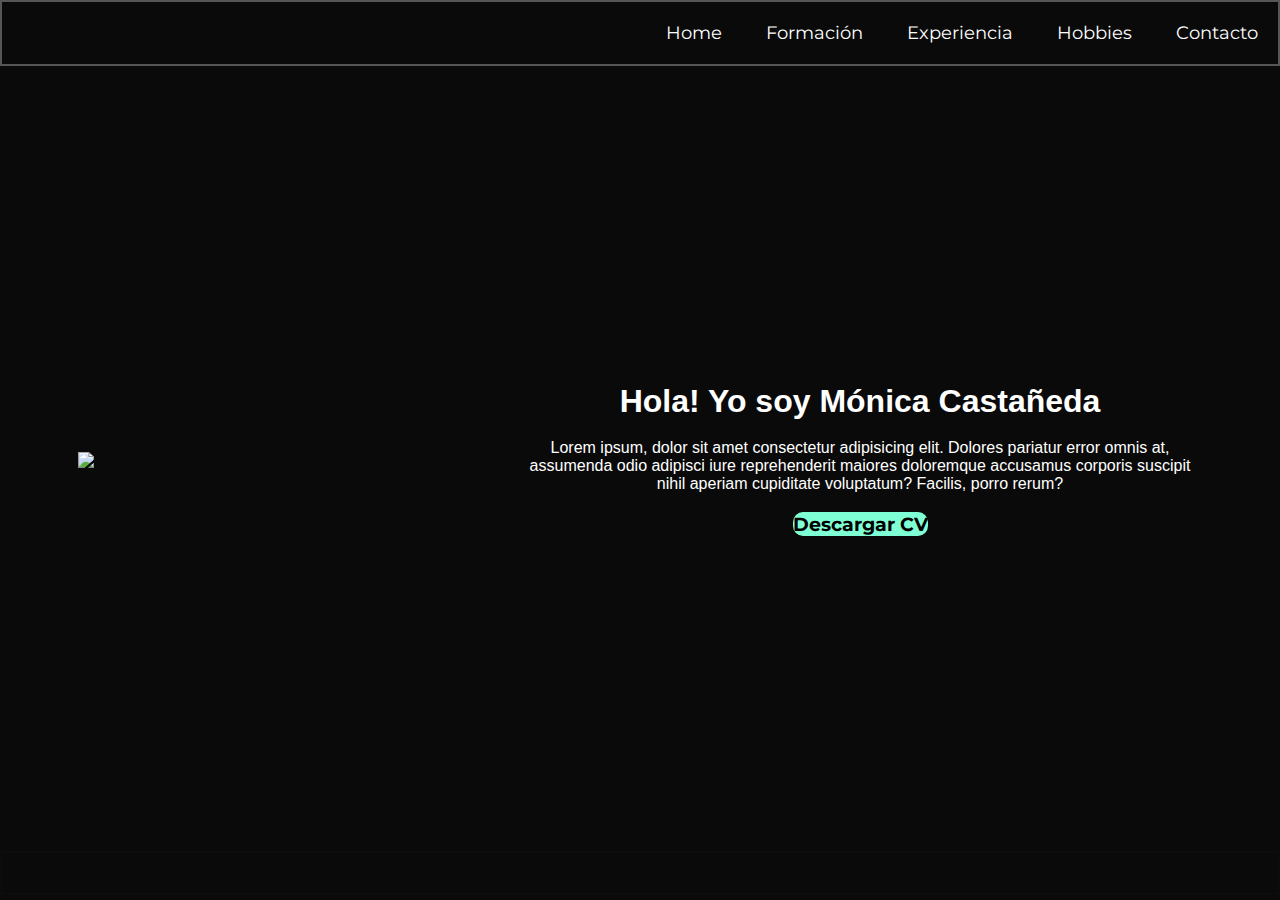
==== index.html @ 7ab35203 "Se crea el bootstrapt" ====
<!DOCTYPE html>
<html lang="en">
<head>
    <meta charset="UTF-8">
    <meta http-equiv="X-UA-Compatible" content="IE=edge">
    <meta name="viewport" content="width=device-width, initial-scale=1.0">
    <title>Portafolio</title>
    <link rel="stylesheet" href="./css/styles.css"/>
    <link rel="stylesheet" href="https://cdnjs.cloudflare.com/ajax/libs/font-awesome/6.1.1/css/all.min.css" integrity="sha512-KfkfwYDsLkIlwQp6LFnl8zNdLGxu9YAA1QvwINks4PhcElQSvqcyVLLD9aMhXd13uQjoXtEKNosOWaZqXgel0g==" crossorigin="anonymous" referrerpolicy="no-referrer" />
</head>
<body>











 
    <header>
    <nav>
        <li>
            <a href="index.html">
                Home
            </a>
        </li>
        <li>
            <a href="./pages/formacion.html">
                Formación
            </a>
        </li>
        <li>
            <a href="./pages/experiencia.html">
                Experiencia
            </a>
        </li>

        <li>
            <a href="./pages/hobbies.html">
                Hobbies
            </a>
        </li>
        <li>
            <a href="./pages/contacto.html">
                Contacto
            </a>
        </li>
    </nav>
    </header>
   











    <main class="main_index">
        <div class="main_div1_index">
            <img src="./img/Foto Mónica Castañeda.JPG"/>
        </div> 
        <div class="main_div2_index">
            <h1>
                Hola! Yo soy Mónica Castañeda
            </h1>
            <br>
            <p>
               Lorem ipsum, dolor sit amet consectetur adipisicing elit. Dolores pariatur error omnis at, assumenda odio adipisci iure reprehenderit maiores doloremque accusamus corporis suscipit nihil aperiam cupiditate voluptatum? Facilis, porro rerum?
            </p>
            <br>
            <a href="./documents/CV Monica mayo 2022.pdf" 
            target="_blank"
            class="main_btn">
                Descargar CV
            </a>
        </div>
           
    </main>
   











   

    <footer>
        <a href = "https://www.instagram.com/castanedariascos"   target="_blank"><i class="fa-brands fa-instagram"></i></a>
        <a href = "https://www.linkedin.com/in/monica-castaneda-riascos-b5663847/"   target="_blank"><i class="fa-brands fa-linkedin-in"></i></a>
        <a href = "https://www.researchgate.net/profile/Monica-Castaneda-2"   target="_blank"><i class="fa-brands fa-researchgate"></i></a>
    </footer>
</body>
</html>
---- css/styles.css ----
@import url('https://fonts.googleapis.com/css2?family=Montserrat:wght@100&display=swap');

* { 
    margin: 0;
    padding:0;
    box-sizing: border-box;

}

body {
    /*background-color:white;*/
    background-color: rgb(10, 10, 10);
    /*background-image: url(../img/wallpaper3.jpg);*/
    font-family:'Montserrat',sans-serif;
}

main {
    background-image: url;
    height:87vh;
    width:100%;
    display:inline-block;
    justify-content: center;
    background-color: rgb(10, 10, 10);
}


h1 {
    font-family:'Trebuchet MS', 'Lucida Sans Unicode', 'Lucida Grande', 'Lucida Sans', Arial, sans-serif;
    /*color:black;*/
    color:white;
}

p {
    font-family:'Trebuchet MS', 'Lucida Sans Unicode', 'Lucida Grande', 'Lucida Sans', Arial, sans-serif;
    /*color: black;*/
    color:white;
}



header {
    background-color: rgb(10, 10, 10);
    width: 100%;
    display: flex;
    justify-content: right;
    margin-bottom: 2px;
    border: 2px solid rgb(87, 86, 86);
}

header nav {
    display:inline-block;
    
}

header nav li {
    display: inline-block;
    margin:20px;
}

header nav li a {
    color: white;
    text-decoration: none;
    font-family:'Montserrat';
    font-size:large;

 
}

header nav li a:hover {
    color: rgb(199, 182, 182);
    font-size:larger;
}

footer {
    background-color: rgb(10, 10, 10);
    border: 2px solid rgb(12, 12, 15);
    display: flex;
    justify-content: right;
    width:100%;
}

footer a {
    margin: 20px;
}

footer a i {
    width: 40px;
}

.main_btn {
    border-radius: 10px;
    background-color: aquamarine;
    color: black;
    font-size:larger;
    font-weight: bold;
    text-decoration: none;
    text-align: center;
    animation-name: crecer;
    animation-duration:3s;
}

@keyframes crecer{
    0%{
        transform:scale(1);
    }
    50%{
        transform:scale(1.4);
    }
    100%{
        transform:scale(1);
    }
}



.main_div2_index {
    text-align: center;
    margin:10%;
    animation-name: movertexto;
    animation-duration:3s;
}

@keyframes movertexto{
    0%{
        transform:scale(1);
    }
    50%{
        transform:scale(1.2);
    }
    100%{
        transform:scale(1);
    }
}


.main_div1_index {
    margin:10%;
   
}


.main_div1_index img{
    width:300px;
    vertical-align:middle;
    float:right;
    transition: all .3s;
   
}


.main_div1_index img:hover{
    transform: translate(2%);
    opacity:0.5;
}



.main_index {
    display:grid;
    grid-template-columns:1fr 2fr;
    justify-content: stretch;
    align-items: center;
    gap: 20px;
    animation-name:mianimacion;
    animation-duration:10s;
    
}


@keyframes mianimacion{

    0% {background: grey}
    50% {background: rgba(0, 0, 0, 0.692)}
    100% {background: rgba(10, 10, 10, 10)}
}


.titulos {
    width: 70%;
    margin:10%;
    display:grid;
    grid-template-columns: 1fr 1fr 1fr;
    gap: 4px;
}
.titulos article {
    float:left;
    width: 30%;
    margin: 20px;
}
.titulos article img {
    width:250px;
    margin:20px;
    animation-name: moverimgformacion;
    animation-duration:3s;
}

@keyframes moverimgformacion{
    0%{
        transform:scale(1);
    }
    50%{
        transform:scale(1.2);
    }
    100%{
        transform:scale(1);
    }
}




.titulos article span {
    text-align: center;
    color:white;
    font-family: 'Trebuchet MS', 'Lucida Sans Unicode', 'Lucida Grande', 'Lucida Sans', Arial, sans-serif;

}

.experiencia1 {
    width: 100%;
    display:flex;
    justify-content:center;
}

.experiencia1 article span {
    text-align: right;
    color:white;
    font-family: 'Trebuchet MS', 'Lucida Sans Unicode', 'Lucida Grande', 'Lucida Sans', Arial, sans-serif;
    float:left;
    text-align:center;
    margin: 10%;
}

.experiencia1 article img {
    display:flex;
    justify-content:center;
    height: 200px;

}

.experiencia1 article img:hover{
    transform: translate(2%);
    opacity:0.5;
}

.experiencia2 article  {
    text-align: center;
    display:flex;
    justify-content:center;
    color:white;
    font-family: 'Trebuchet MS', 'Lucida Sans Unicode', 'Lucida Grande', 'Lucida Sans', Arial, sans-serif;
}

.experiencia2 article iframe {
    width:100%;
    margin-left: 10%;
}

.experiencia2 article p {
    width: 100%;
    margin-right:10%;
}

.hobbies {
    display: flex;
    justify-content: left;
    margin:2%;
}
.hobbies div {
   width: 20%;
   margin:2%;
}

.hobbies div img {
    width: 200px;
    animation-name: moverimghobbies;
    animation-duration:3s;
}

@keyframes moverimghobbies{
    0%{
        transform:scale(1);
    }
    50%{
        transform:scale(1.3);
    }
    100%{
        transform:scale(1);
    }
}

.datos {
    display: flex;
    align-content: center;

}

.datos p {
    display: flex;
    align-content: center;
    color: white;
    font-family:'Trebuchet MS', 'Lucida Sans Unicode', 'Lucida Grande', 'Lucida Sans', Arial, sans-serif;
    margin-left:35%;
    animation:jello;
    animation-duration:2s;
}

.formulario {
    font-family:'Trebuchet MS', 'Lucida Sans Unicode', 'Lucida Grande', 'Lucida Sans', Arial, sans-serif;
    color: white;
    margin-left:35%;
    margin-top: 2.5%;
   
}

.formulario label{
    width: 30%;
    border: 1px black;
}

@media (max-width: 650px) {
    .main_index {
        display:grid;
        grid-template-columns:1fr;
        justify-content: stretch;
        align-items: center;
        gap: 20px;
    }
}

@media (max-width: 950px) {
    main {
        background-image: url;
        height:100%;
        width:100%;
        display:inline-block;
        justify-content: center;
        
    }
    .titulos {
        width: 70%;
        margin:10%;
        display:grid;
        grid-template-columns: 1fr 1fr;
        gap: 4px;
    }
    .titulos article {
        float:right;
        justify-content:center;
        width: 40%;
        margin: 20px;
    }


}
@media (max-width: 750px) {
    main {
        background-image: url;
        height:100%;
        width:100%;
        display:inline-block;
        justify-content: center;
        
    }
    .titulos {
        width: 70%;
        margin:10%;
        display:grid;
        grid-template-columns: 1fr;
        gap: 4px;
    }
    .titulos article {
        float:right;
        justify-content:center;
        width: 40%;
        margin: 20px;
    }
    
}

.imagen1{
    width: 50px;
}
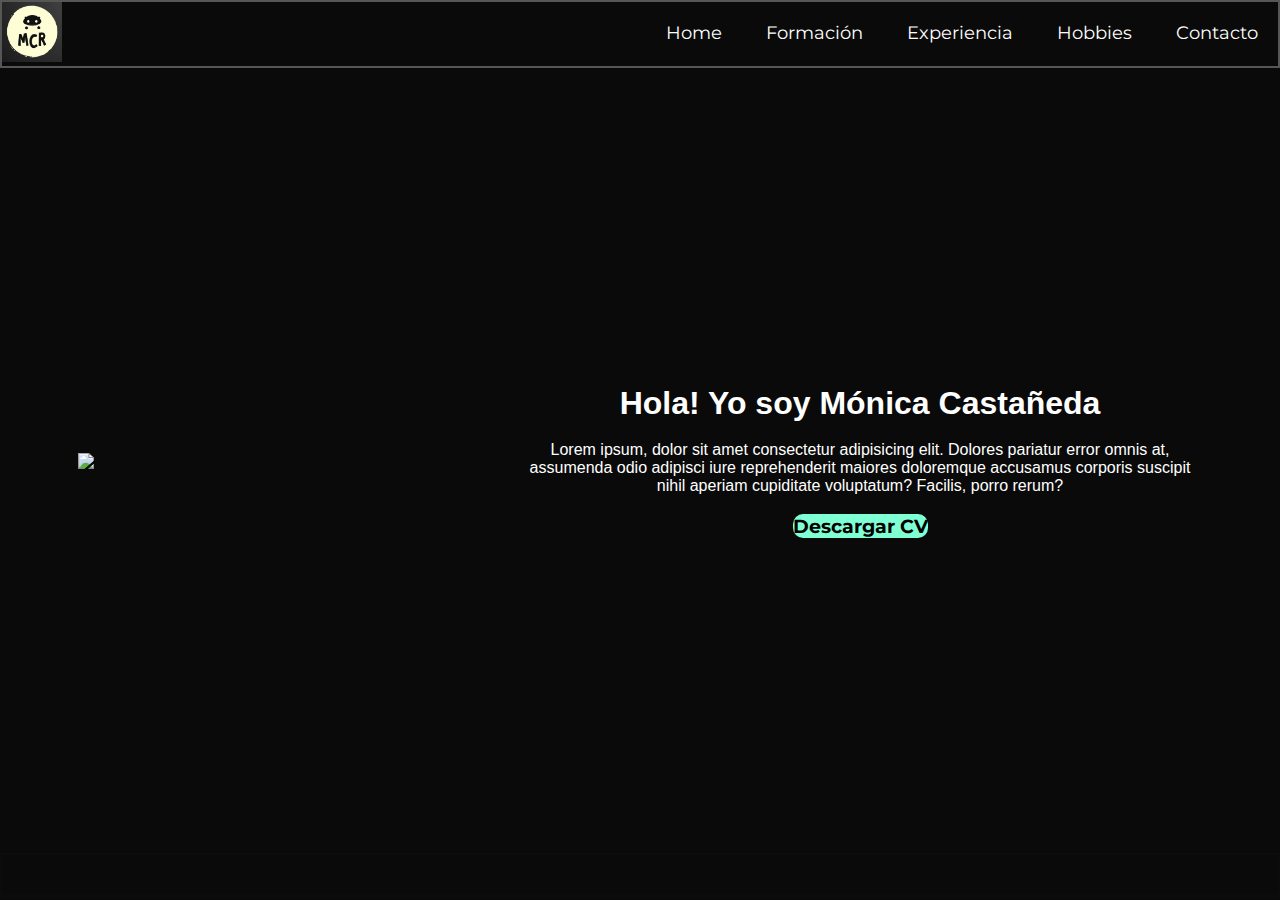
==== commit 2df95f20: "Se agrego logo, media queries, y se alinearon textos entre otros." ====
--- a/index.html
+++ b/index.html
@@ -22,6 +22,9 @@
 
  
     <header>
+        <div>
+            <img src="./img/logo.jpg" alt="logo" width="60px"/>
+        </div>
     <nav>
         <li>
             <a href="index.html">
--- a/css/styles.css
+++ b/css/styles.css
@@ -42,7 +42,7 @@
     background-color: rgb(10, 10, 10);
     width: 100%;
     display: flex;
-    justify-content: right;
+    justify-content: space-between;
     margin-bottom: 2px;
     border: 2px solid rgb(87, 86, 86);
 }
@@ -184,8 +184,14 @@
 }
 .titulos article {
     float:left;
-    width: 30%;
+    justify-content: center;
+    width: 70%;
     margin: 20px;
+}
+
+.titulos article span{
+    text-align: center;
+    float:right;
 }
 .titulos article img {
     width:250px;
